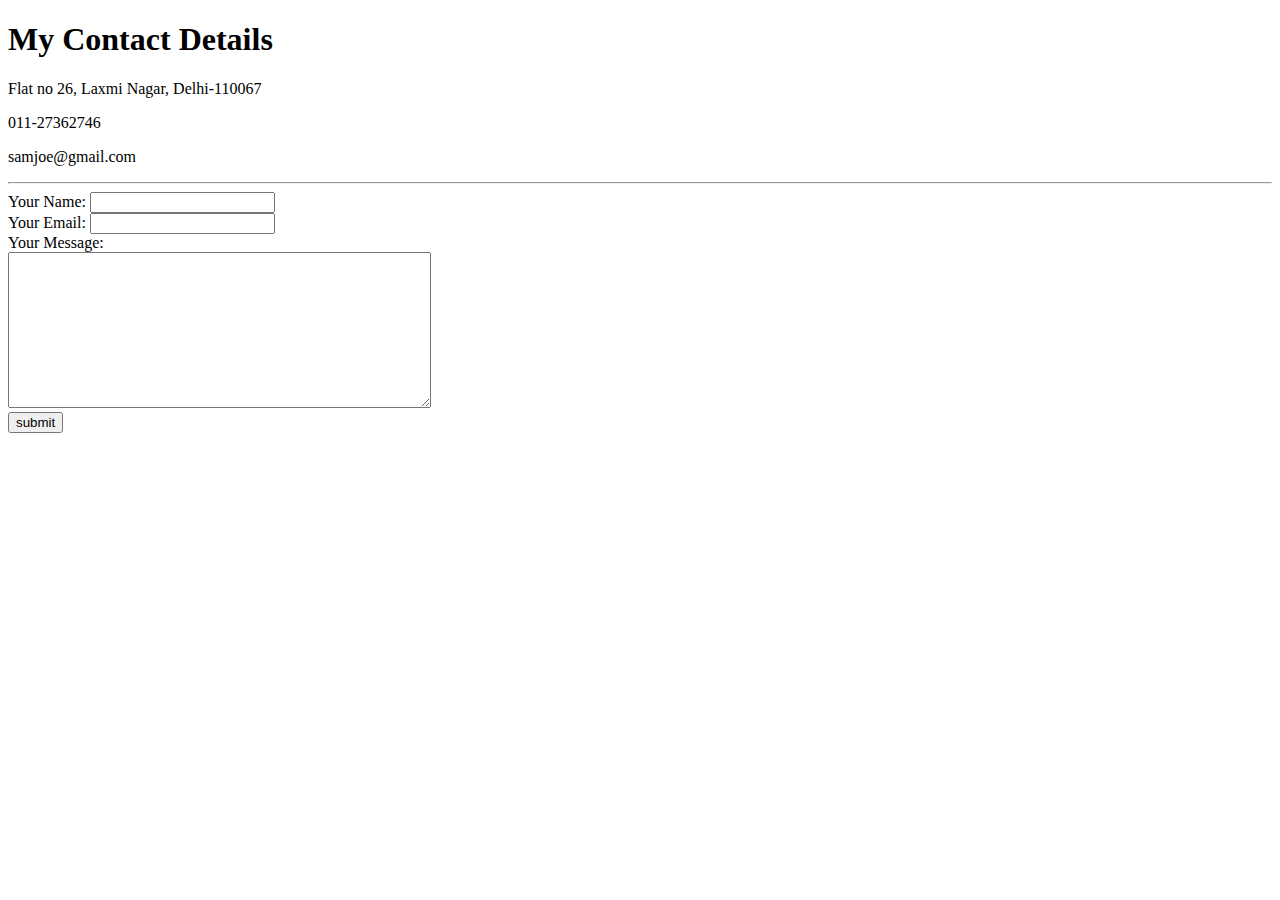
==== pages/contact-me.html @ 7a7df106 "Add initial project files" ====
<!DOCTYPE html>
<html lang="en">
  <head>
    <meta charset="UTF-8" />
    <meta http-equiv="X-UA-Compatible" content="IE=edge" />
    <meta name="viewport" content="width=device-width, initial-scale=1.0" />
    <title>Contact Me</title>
  </head>
  <body>
    <h1>My Contact Details</h1>
    <p>Flat no 26, Laxmi Nagar, Delhi-110067</p>
    <p>011-27362746</p>
    <p>samjoe@gmail.com</p>
    <hr />

    <form action="mailto:snclynkx@gmail.com" enctype="text/plain" method="POST">
      <label for="name">Your Name:</label>
      <input type="text" id="name" name="name" /><br />
      <label for="email">Your Email:</label>
      <input type="email" name="email" id="email" /><br />
      <label for="message">Your Message:</label><br />
      <textarea name="message" id="message" cols="50" rows="10"></textarea
      ><br />
      <input type="submit" value="submit" />
    </form>
  </body>
</html>
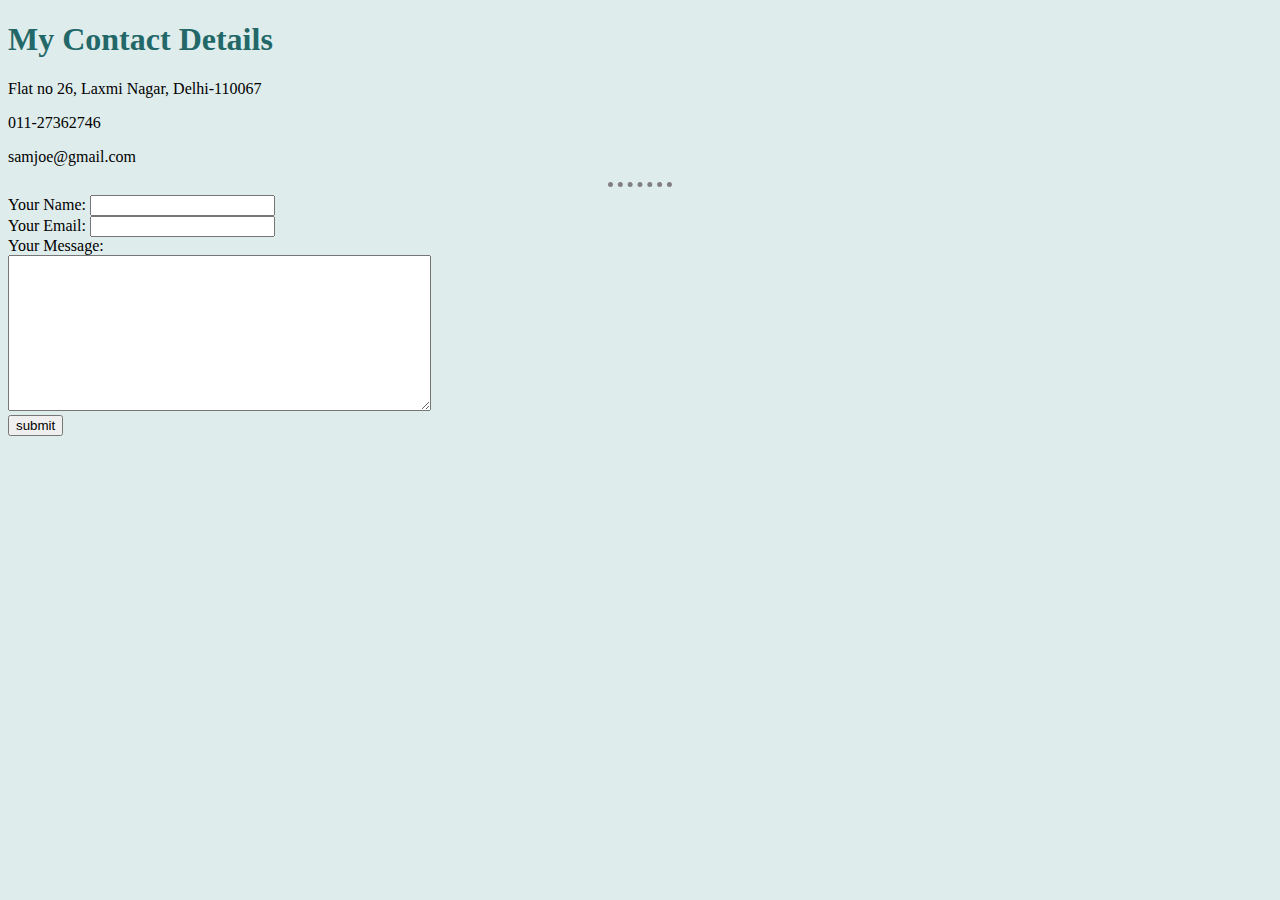
==== commit 995d4e07: "Link to styles.css file" ====
--- a/pages/contact-me.html
+++ b/pages/contact-me.html
@@ -5,6 +5,7 @@
     <meta http-equiv="X-UA-Compatible" content="IE=edge" />
     <meta name="viewport" content="width=device-width, initial-scale=1.0" />
     <title>Contact Me</title>
+    <link rel="stylesheet" href="../css/styles.css" />
   </head>
   <body>
     <h1>My Contact Details</h1>
--- a/css/styles.css
+++ b/css/styles.css
@@ -0,0 +1,14 @@
+body {
+  background-color: #dfecec;
+}
+
+h1,
+h3 {
+  color: #236868;
+}
+
+hr {
+  border: none;
+  border-top: 5px dotted gray;
+  width: 5%;
+}
